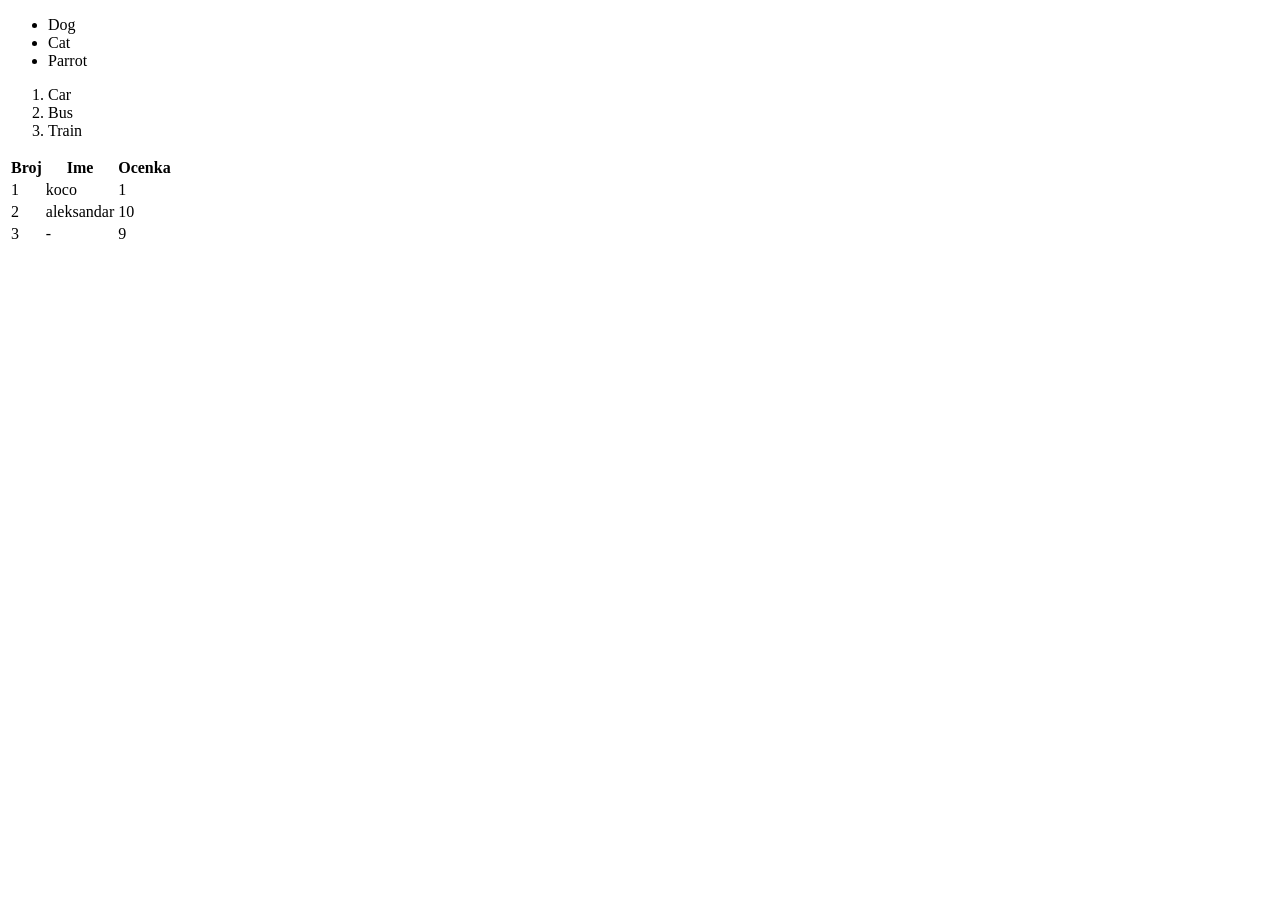
==== cas2/listi-tabeli.html @ 01432e02 "learning css" ====
<!DOCTYPE html>
<html>
  <head></head>

  <body>

    <ul>
      <li>Dog</li>
      <li>Cat</li>
      <li>Parrot</li>
    </ul>

    <ol>
      <li>Car</li>
      <li>Bus</li>
      <li>Train</li>
    </ol>

    <table>
      <thead>
        <th>Broj</th>
        <th>Ime</th>
        <th>Ocenka</th>
      </thead>

      <tbody>
        <tr>
          <td>1</td>
          <td>koco</td>
          <td>1</td>
        </tr>
        <tr>
          <td>2</td>
          <td>aleksandar</td>
          <td>10</td>
        </tr>

        <tr>
          <td>3</td>
          <td>-</td>
          <td>9</td>
        </tr>

      </tbody>
    </table>



  </body>
</html>
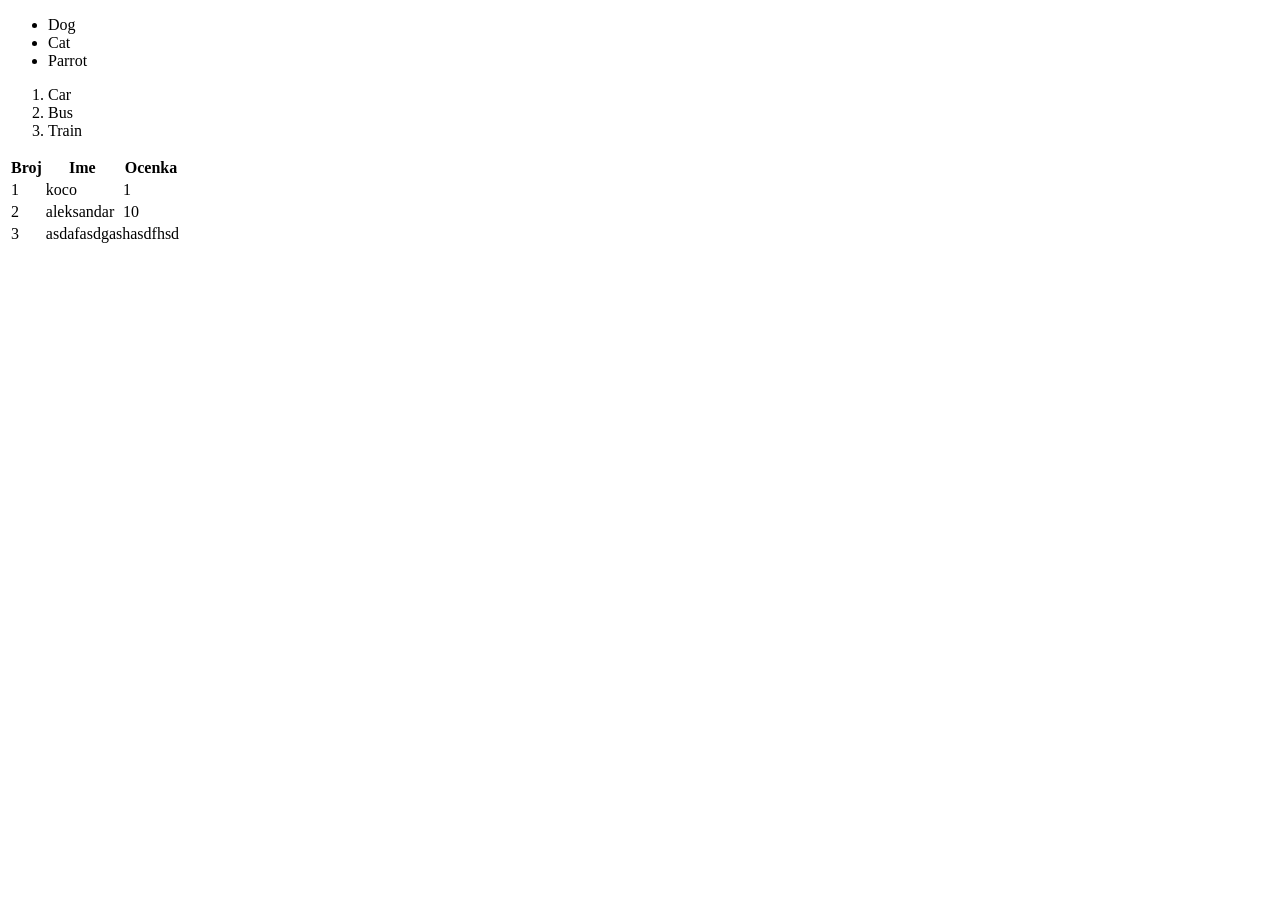
==== commit 658b7eb6: "pseudo-classes, forms, embeds..." ====
--- a/cas2/listi-tabeli.html
+++ b/cas2/listi-tabeli.html
@@ -37,8 +37,7 @@
 
         <tr>
           <td>3</td>
-          <td>-</td>
-          <td>9</td>
+          <td colspan="2">asdafasdgashasdfhsd</td>
         </tr>
 
       </tbody>
